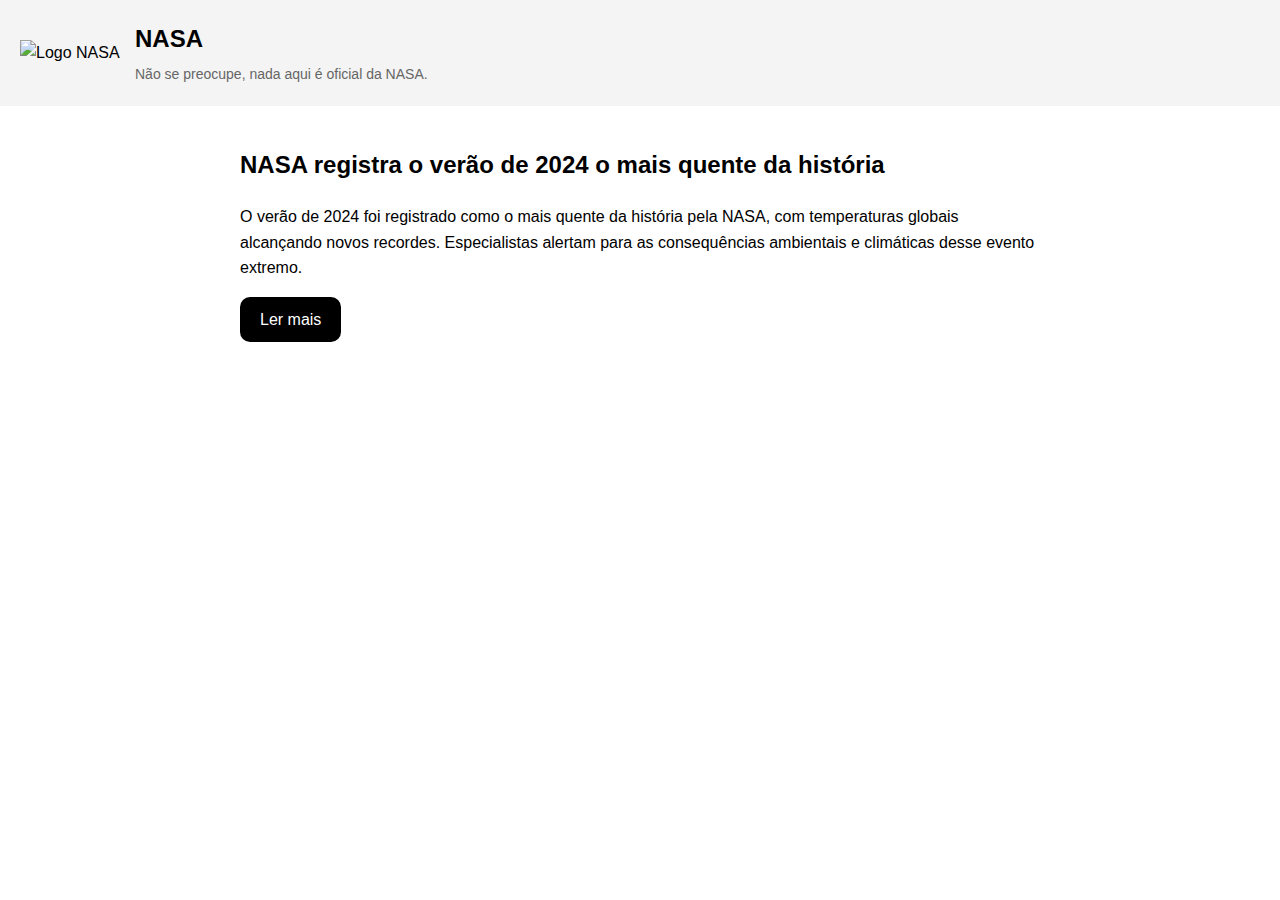
==== aquecimento.html @ b5c907f0 "Adicionei uma página e mudei o código." ====
<!DOCTYPE html>
<html lang="pt-br">
<head>
  <meta charset="UTF-8">
  <meta name="viewport" content="width=device-width, initial-scale=1.0">
  <title>NASA registra o verão de 2024 o mais quente da história</title>
  <style>
    body {
      font-family: Arial, sans-serif;
      margin: 0;
      padding: 0;
      line-height: 1.6;
    }
    header {
      display: flex;
      align-items: center;
      background-color: #f4f4f4;
      padding: 20px;
    }
    header img {
      width: 100px;
      height: auto;
      margin-right: 15px;
    }
    header h1 {
      margin: 0;
      font-size: 24px;
    }
    header p {
      margin: 5px 0 0;
      font-size: 14px;
      color: #666;
    }
    .container {
      padding: 20px;
      max-width: 800px;
      margin: 0 auto;
    }
    .botao-aquecimento {
      background-color: black;
      color: white;
      padding: 10px 20px;
      text-decoration: none;
      border-radius: 10px;
      display: inline-block;
      font-size: 16px;
      text-align: center;
      transition: background-color 0.3s ease;
    }
    .botao-aquecimento:hover {
      background-color: #333;
    }
  </style>
</head>
<body>
  <header>
    <img src="https://encrypted-tbn0.gstatic.com/images?q=tbn:ANd9GcRwgnFJh-Xwm8CGOWYBjbYq-DU4-tfONFDasEFr0keWOAF0YSe5OWLDDdDXQP38MeZ6aXs&usqp=CAU" alt="Logo NASA">
    <div>
      <h1>NASA</h1>
      <p>Não se preocupe, nada aqui é oficial da NASA.</p>
    </div>
  </header>

  <div class="container">
    <h2>NASA registra o verão de 2024 o mais quente da história</h2>
    <p>O verão de 2024 foi registrado como o mais quente da história pela NASA, com temperaturas globais alcançando novos recordes. Especialistas alertam para as consequências ambientais e climáticas desse evento extremo.</p>
    <a href="aquecimento.html" class="botao-aquecimento">Ler mais</a>
  </div>
</body>
</html>
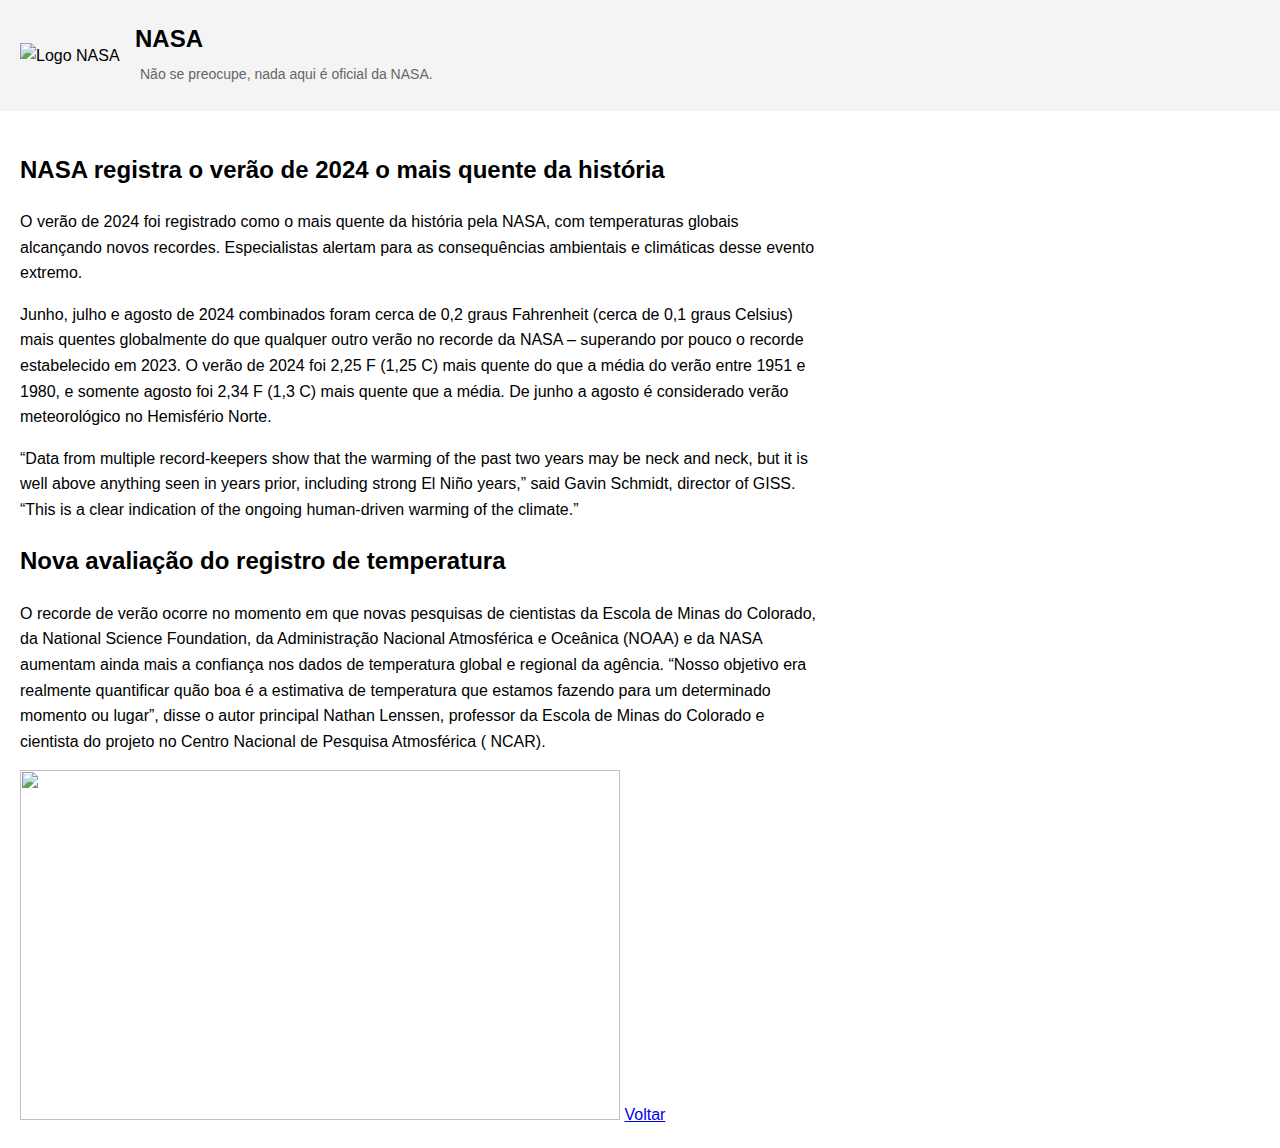
==== commit a755f1f5: "Mudanças no aquecimento.html" ====
--- a/aquecimento.html
+++ b/aquecimento.html
@@ -3,7 +3,7 @@
 <head>
   <meta charset="UTF-8">
   <meta name="viewport" content="width=device-width, initial-scale=1.0">
-  <title>NASA registra o verão de 2024 o mais quente da história</title>
+  <title>NASA</title>
   <style>
     body {
       font-family: Arial, sans-serif;
@@ -27,29 +27,24 @@
       font-size: 24px;
     }
     header p {
-      margin: 5px 0 0;
+      margin: 5px;
       font-size: 14px;
       color: #666;
     }
     .container {
       padding: 20px;
       max-width: 800px;
-      margin: 0 auto;
     }
     .botao-aquecimento {
       background-color: black;
       color: white;
       padding: 10px 20px;
-      text-decoration: none;
       border-radius: 10px;
       display: inline-block;
       font-size: 16px;
       text-align: center;
-      transition: background-color 0.3s ease;
     }
-    .botao-aquecimento:hover {
-      background-color: #333;
-    }
+
   </style>
 </head>
 <body>
@@ -64,7 +59,14 @@
   <div class="container">
     <h2>NASA registra o verão de 2024 o mais quente da história</h2>
     <p>O verão de 2024 foi registrado como o mais quente da história pela NASA, com temperaturas globais alcançando novos recordes. Especialistas alertam para as consequências ambientais e climáticas desse evento extremo.</p>
-    <a href="aquecimento.html" class="botao-aquecimento">Ler mais</a>
+    <p>Junho, julho e agosto de 2024 combinados foram cerca de 0,2 graus Fahrenheit (cerca de 0,1 graus Celsius) mais quentes globalmente do que qualquer outro verão no recorde da NASA – superando por pouco o recorde estabelecido em 2023. O verão de 2024 foi 2,25 F (1,25 C) mais quente do que a média do verão entre 1951 e 1980, e somente agosto foi 2,34 F (1,3 C) mais quente que a média. De junho a agosto é considerado verão meteorológico no Hemisfério Norte.</p>
+    <p>“Data from multiple record-keepers show that the warming of the past two years may be neck and neck, but it is well above anything seen in years prior, including strong El Niño years,” said Gavin Schmidt, director of GISS. “This is a clear indication of the ongoing human-driven warming of the climate.”</p>
+    <p><h2>Nova avaliação do registro de temperatura</h2>
+        O recorde de verão ocorre no momento em que novas pesquisas de cientistas da Escola de Minas do Colorado, da National Science Foundation, da Administração Nacional Atmosférica e Oceânica (NOAA) e da NASA aumentam ainda mais a confiança nos dados de temperatura global e regional da agência.
+        
+        “Nosso objetivo era realmente quantificar quão boa é a estimativa de temperatura que estamos fazendo para um determinado momento ou lugar”, disse o autor principal Nathan Lenssen, professor da Escola de Minas do Colorado e cientista do projeto no Centro Nacional de Pesquisa Atmosférica ( NCAR).</p>
+        <img src="https://www.nasa.gov/wp-content/uploads/2024/09/aug24-seasonal0.jpg" width="600" height="350">
+        <a href="index.html" target="_blank">Voltar</a>
   </div>
 </body>
 </html>
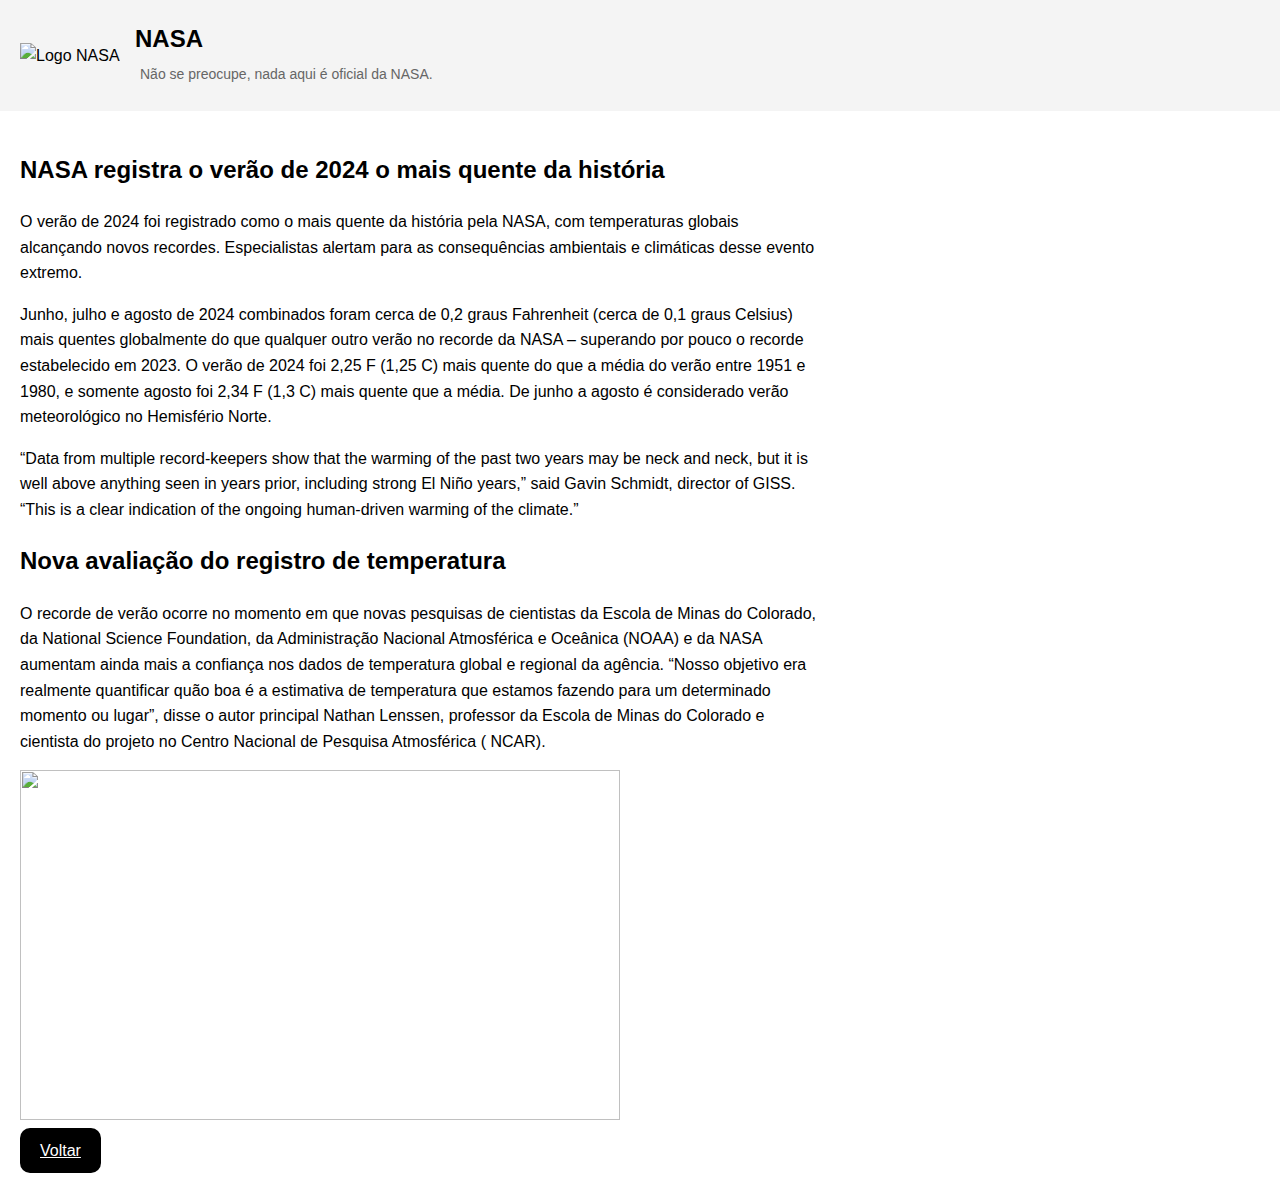
==== commit 4f53a6b3: "Botao voltar modificado" ====
--- a/aquecimento.html
+++ b/aquecimento.html
@@ -65,8 +65,8 @@
         O recorde de verão ocorre no momento em que novas pesquisas de cientistas da Escola de Minas do Colorado, da National Science Foundation, da Administração Nacional Atmosférica e Oceânica (NOAA) e da NASA aumentam ainda mais a confiança nos dados de temperatura global e regional da agência.
         
         “Nosso objetivo era realmente quantificar quão boa é a estimativa de temperatura que estamos fazendo para um determinado momento ou lugar”, disse o autor principal Nathan Lenssen, professor da Escola de Minas do Colorado e cientista do projeto no Centro Nacional de Pesquisa Atmosférica ( NCAR).</p>
-        <img src="https://www.nasa.gov/wp-content/uploads/2024/09/aug24-seasonal0.jpg" width="600" height="350">
-        <a href="index.html" target="_blank">Voltar</a>
+        <img src="https://www.nasa.gov/wp-content/uploads/2024/09/aug24-seasonal0.jpg" width="600" height="350"> <br>
+        <a href="index.html" class="botao-aquecimento" target="_blank">Voltar</a>
   </div>
 </body>
 </html>
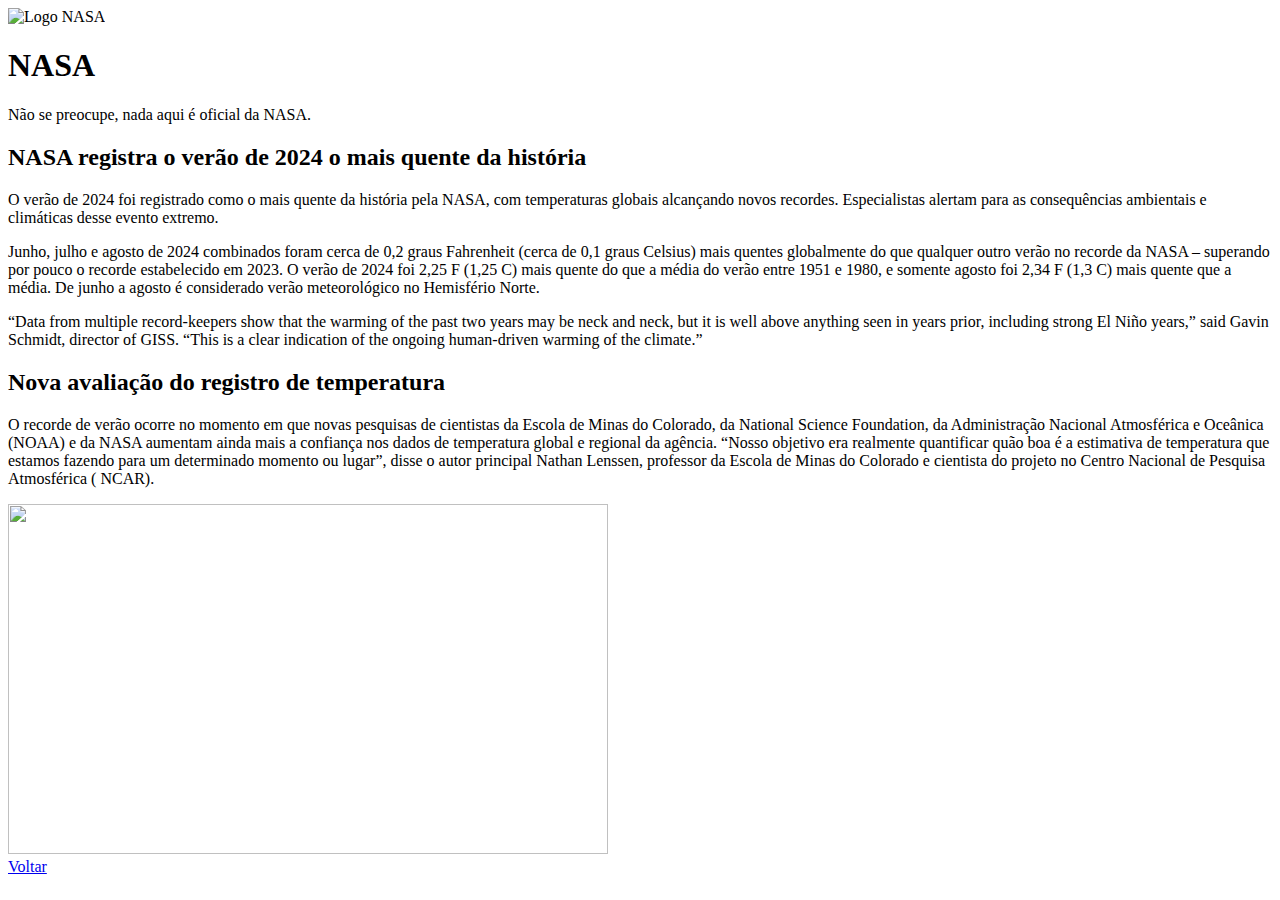
==== commit 8cf93fca: "Mudança nvdpdai" ====
--- a/aquecimento.html
+++ b/aquecimento.html
@@ -4,48 +4,6 @@
   <meta charset="UTF-8">
   <meta name="viewport" content="width=device-width, initial-scale=1.0">
   <title>NASA</title>
-  <style>
-    body {
-      font-family: Arial, sans-serif;
-      margin: 0;
-      padding: 0;
-      line-height: 1.6;
-    }
-    header {
-      display: flex;
-      align-items: center;
-      background-color: #f4f4f4;
-      padding: 20px;
-    }
-    header img {
-      width: 100px;
-      height: auto;
-      margin-right: 15px;
-    }
-    header h1 {
-      margin: 0;
-      font-size: 24px;
-    }
-    header p {
-      margin: 5px;
-      font-size: 14px;
-      color: #666;
-    }
-    .container {
-      padding: 20px;
-      max-width: 800px;
-    }
-    .botao-aquecimento {
-      background-color: black;
-      color: white;
-      padding: 10px 20px;
-      border-radius: 10px;
-      display: inline-block;
-      font-size: 16px;
-      text-align: center;
-    }
-
-  </style>
 </head>
 <body>
   <header>
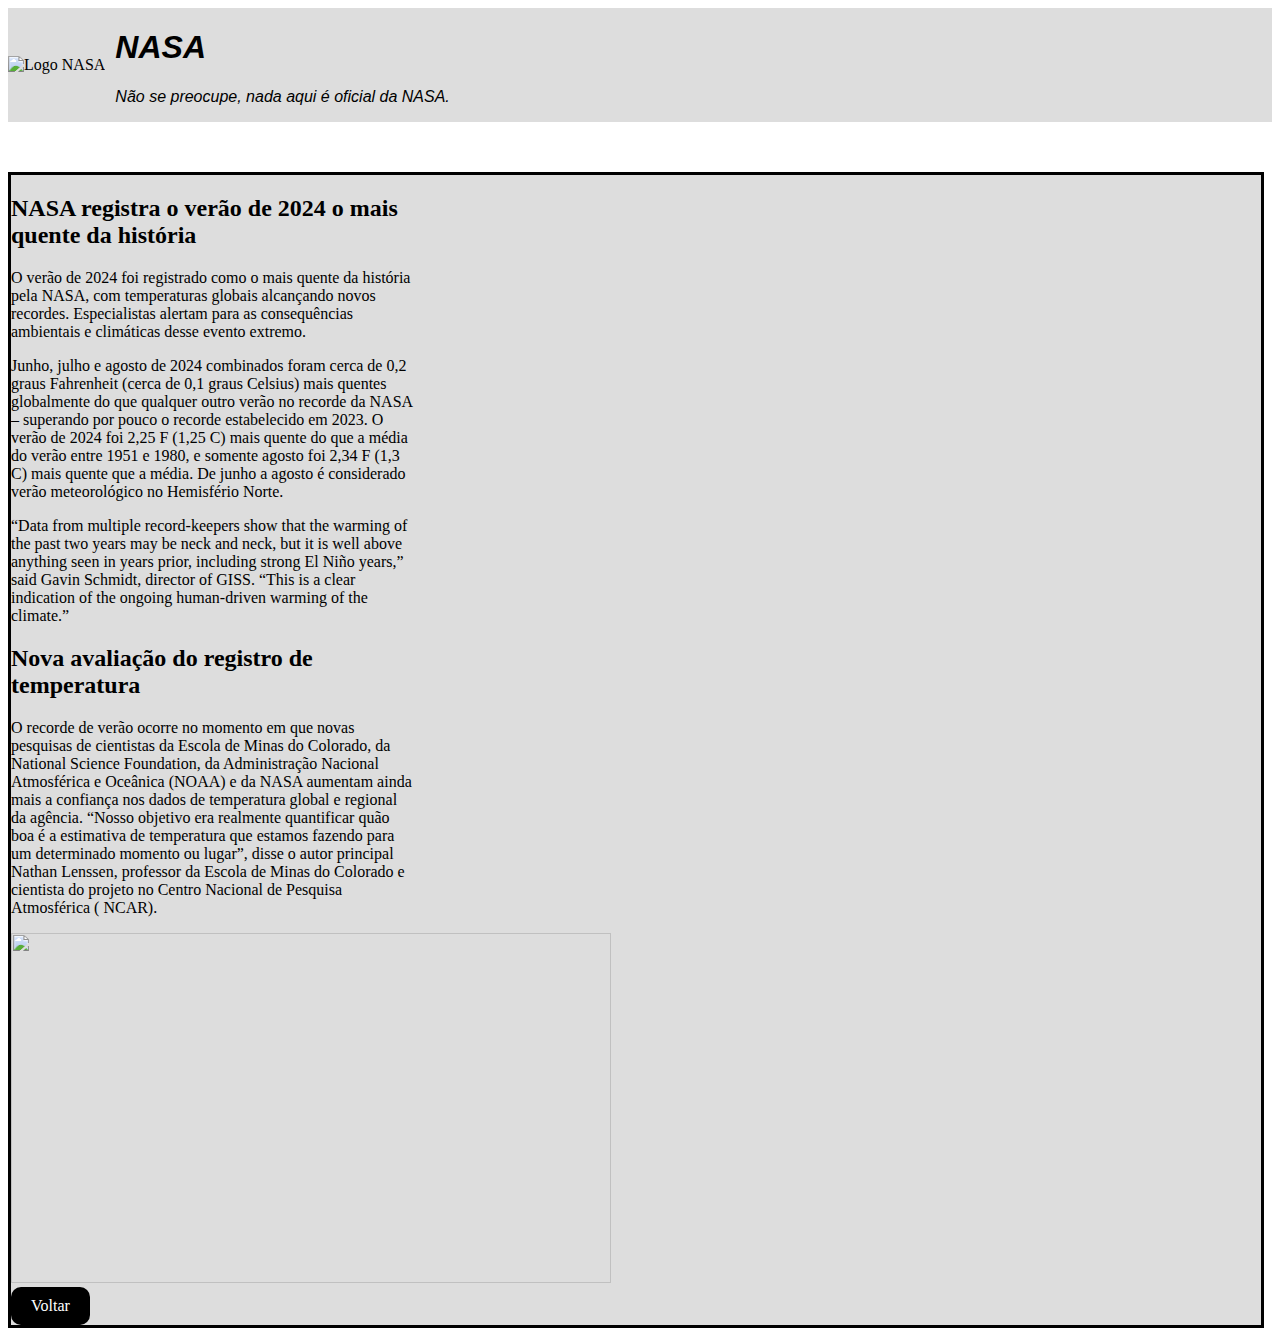
==== commit c0323c8e: "Mudanças necessárias." ====
--- a/aquecimento.html
+++ b/aquecimento.html
@@ -3,18 +3,21 @@
 <head>
   <meta charset="UTF-8">
   <meta name="viewport" content="width=device-width, initial-scale=1.0">
+  <link rel="stylesheet" href="style.css">
   <title>NASA</title>
 </head>
 <body>
-  <header>
-    <img src="https://encrypted-tbn0.gstatic.com/images?q=tbn:ANd9GcRwgnFJh-Xwm8CGOWYBjbYq-DU4-tfONFDasEFr0keWOAF0YSe5OWLDDdDXQP38MeZ6aXs&usqp=CAU" alt="Logo NASA">
-    <div>
-      <h1>NASA</h1>
-      <p>Não se preocupe, nada aqui é oficial da NASA.</p>
-    </div>
-  </header>
+    <header>
+        <div class="cabecalho-1">
+         <img src="https://encrypted-tbn0.gstatic.com/images?q=tbn:ANd9GcRwgnFJh-Xwm8CGOWYBjbYq-DU4-tfONFDasEFr0keWOAF0YSe5OWLDDdDXQP38MeZ6aXs&usqp=CAU" alt="Logo NASA">
+          <div class="cabecalho">
+            <h1>NASA</h1>
+            <p>Não se preocupe, nada aqui é oficial da NASA.</p>
+         </div>
+        </div>
+       </header>
 
-  <div class="container">
+  <div class="noticia">
     <h2>NASA registra o verão de 2024 o mais quente da história</h2>
     <p>O verão de 2024 foi registrado como o mais quente da história pela NASA, com temperaturas globais alcançando novos recordes. Especialistas alertam para as consequências ambientais e climáticas desse evento extremo.</p>
     <p>Junho, julho e agosto de 2024 combinados foram cerca de 0,2 graus Fahrenheit (cerca de 0,1 graus Celsius) mais quentes globalmente do que qualquer outro verão no recorde da NASA – superando por pouco o recorde estabelecido em 2023. O verão de 2024 foi 2,25 F (1,25 C) mais quente do que a média do verão entre 1951 e 1980, e somente agosto foi 2,34 F (1,3 C) mais quente que a média. De junho a agosto é considerado verão meteorológico no Hemisfério Norte.</p>
--- a/style.css
+++ b/style.css
@@ -0,0 +1,86 @@
+.card {
+
+    border-style: solid;
+    width: 550px;
+}
+
+.botao-aquecimento {
+    background-color: black;
+    color: white;
+    padding: 10px 20px;
+    text-decoration: none;
+    border-radius: 10px;
+    display: inline-block;
+    font-size: 16px;
+    text-align: center;
+  }
+
+.titulo {
+
+    font-family: Verdana;
+}
+  
+.cabecalho{
+
+font-family: 'Gill Sans', 'Gill Sans MT', Calibri, 'Trebuchet MS', sans-serif;
+font-style: italic;
+}
+
+.cabecalho-1 {
+
+    display: flex;
+    background-color: rgb(221, 221, 221);
+    margin-bottom: 50px;
+    align-items: center;
+}
+
+.cabecalho-1 .cabecalho {
+
+    margin-left: 10px;
+
+}
+
+.noticia {
+
+    background-color: rgb(221, 221, 221);
+    padding-right: 847px;
+    margin-right: 8px;
+    border-style: solid;
+}
+
+.lua {
+
+    padding-right: 560px;
+}
+
+.fundo {
+
+}
+
+.botao-lua {
+
+    background-color: rgb(205, 205, 205);
+    color: rgb(0, 0, 0);
+    padding: 10px 20px;
+    text-decoration: none;
+    border-radius: 10px;
+    display: inline-block;
+    font-size: 16px;
+    text-align: center;
+
+}
+
+.lua {
+
+    color: rgb(0, 0, 0);
+    padding: 50px;
+    width: 700px;
+    height: 300px;
+    background-size: cover;
+}
+
+body {
+
+    background-image: url("https://c4.wallpaperflare.com/wallpaper/640/143/649/minecraft-moon-stars-wallpaper-preview.jpg");
+    background-repeat: no-repeat;
+}